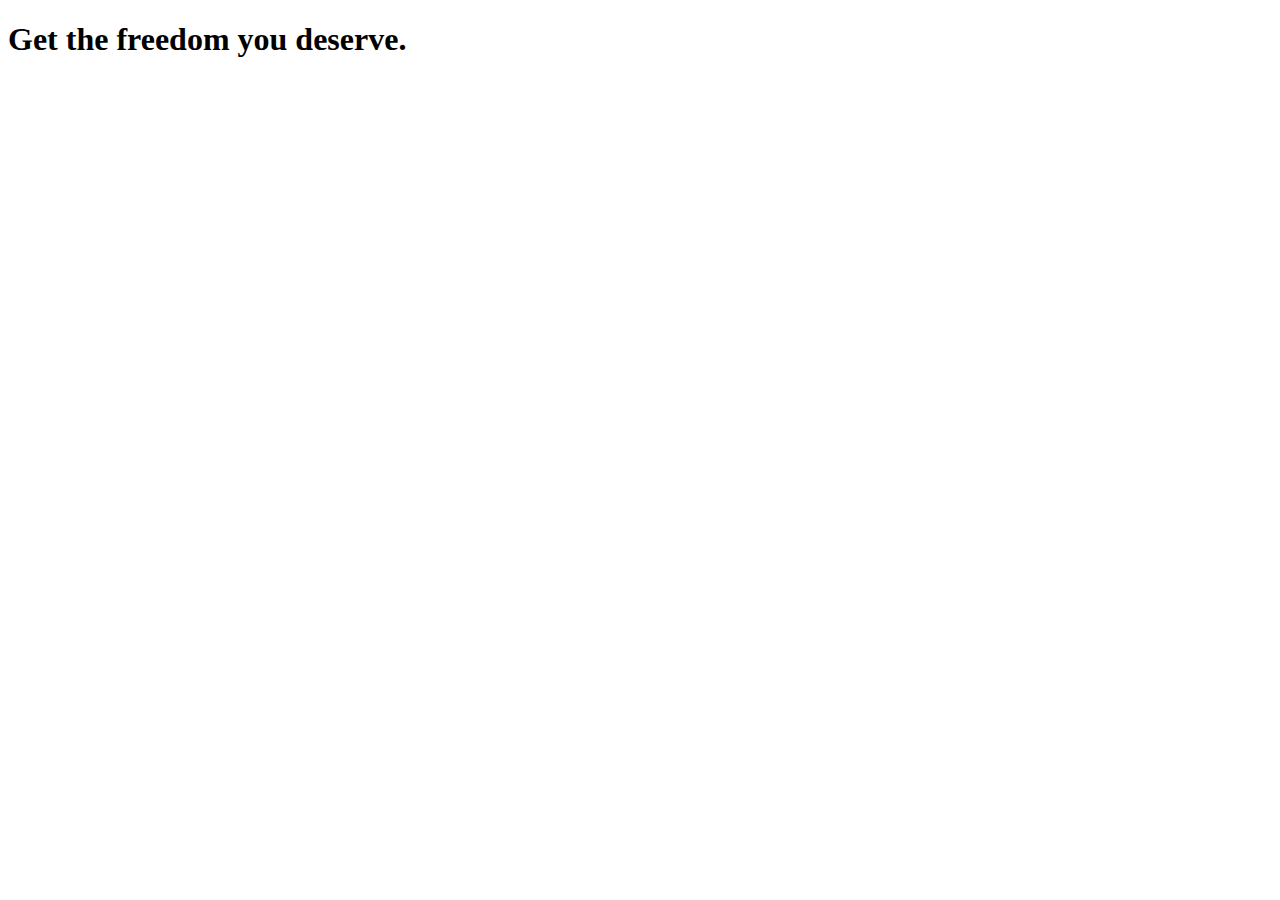
==== cap-01-le-basi/esercizio-01/index.html @ 7010a5b3 "capitolo 1 ezerizio 1" ====
<!DOCTYPE html>
<html lang="en">

<head>
    <meta charset="UTF-8">
    <meta http-equiv="X-UA-Compatible" content="ie=edge">
    <title>uHost</title>
    <link rel="shortcut icon" href="favicon.png">
</head>

<body>
    <main>
        <section>
            <h1>Get the freedom you deserve.</h1>
        </section>
    </main>
</body>

</html>
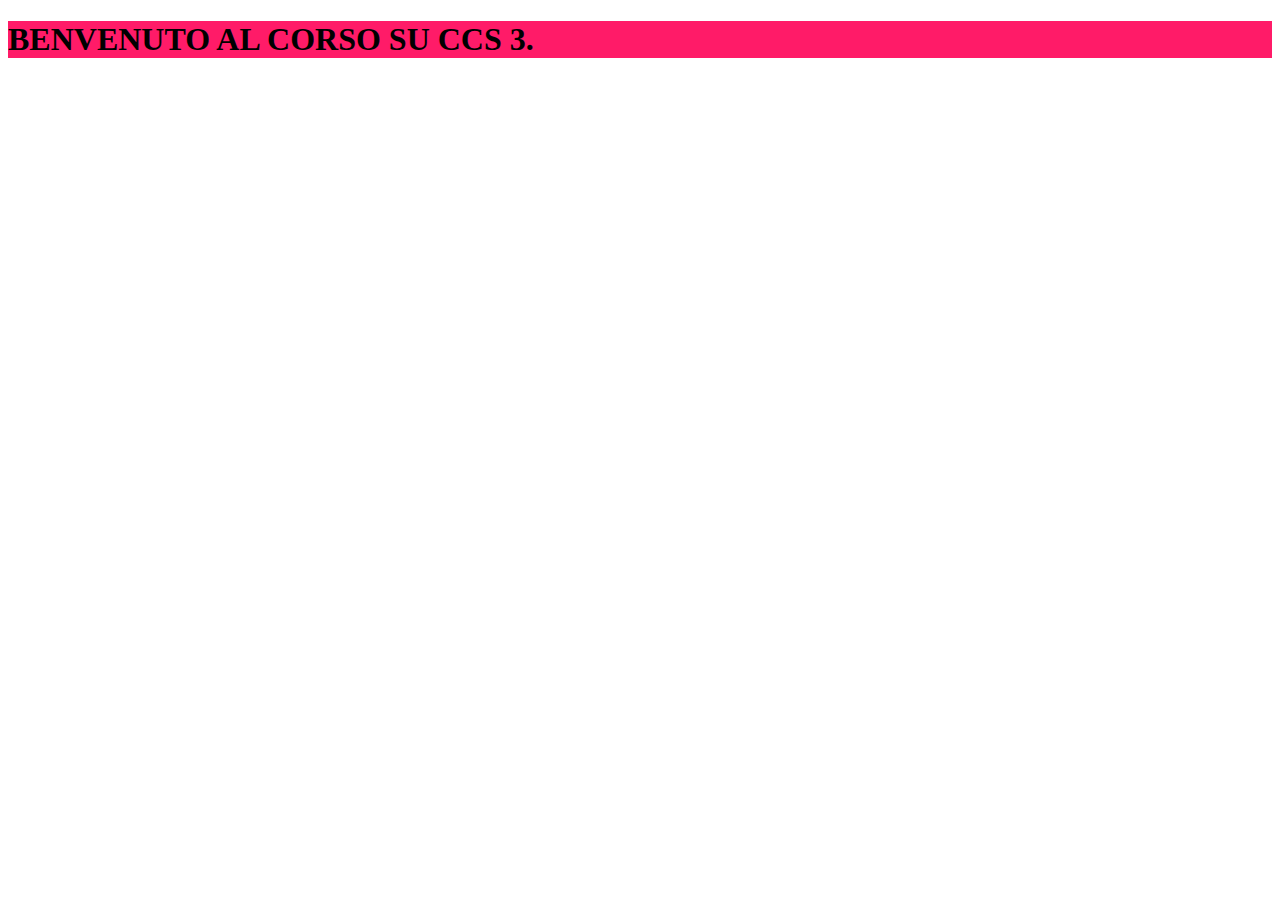
==== commit 4f586571: "inserire lo stile "inline"" ====
--- a/cap-01-le-basi/esercizio-01/index.html
+++ b/cap-01-le-basi/esercizio-01/index.html
@@ -4,14 +4,21 @@
 <head>
     <meta charset="UTF-8">
     <meta http-equiv="X-UA-Compatible" content="ie=edge">
-    <title>uHost</title>
+    <title>TechWebsite</title>
     <link rel="shortcut icon" href="favicon.png">
 </head>
 
 <body>
     <main>
-        <section>
-            <h1>Get the freedom you deserve.</h1>
+        <!-- Esempio come inserie lo stile "inline"
+        In questo semplice caso inseriamo un colore di sfondo
+
+        - E' possbile impostare lo sfondo scegliendo tra i colori strandard style="background: red"
+
+        - E' possibile impostare lo sfondo scegliendo un colore esadecimale style="background: #ff1b68"
+        -->
+        <section style="background: #ff1b68">
+            <h1>BENVENUTO AL CORSO SU CCS 3.</h1>
         </section>
     </main>
 </body>
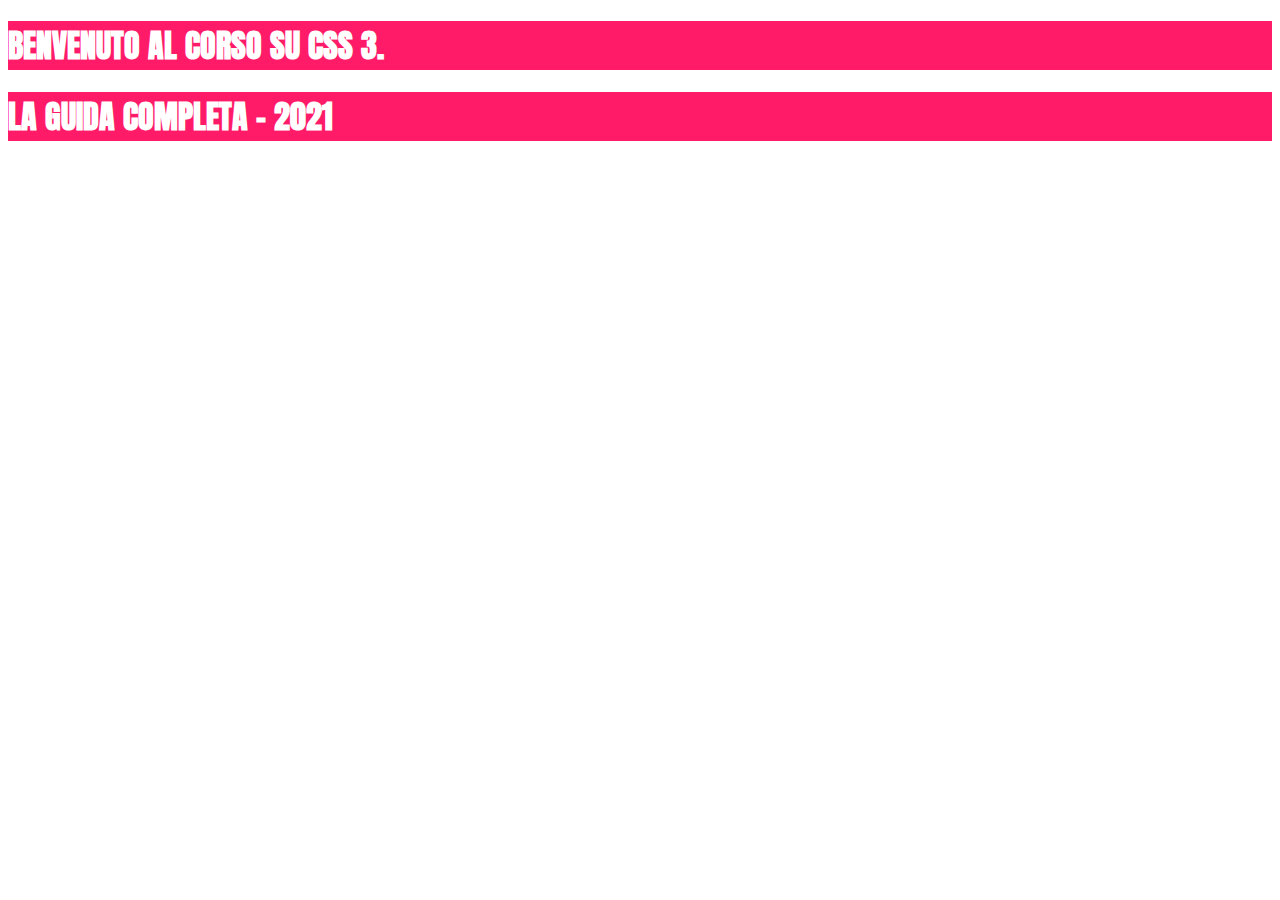
==== commit 69accda5: "cambiare colore al font del tag h1 e importare un nuovo font" ====
--- a/cap-01-le-basi/esercizio-01/index.html
+++ b/cap-01-le-basi/esercizio-01/index.html
@@ -4,21 +4,24 @@
 <head>
     <meta charset="UTF-8">
     <meta http-equiv="X-UA-Compatible" content="ie=edge">
-    <title>TechWebsite</title>
+    <title>CORSO CSS3 2021</title>
     <link rel="shortcut icon" href="favicon.png">
+    <link rel="preconnect" href="https://fonts.gstatic.com">
+    <!-- Importare un nuovo font in questo caso non è in locale o sul serve dove
+    il sito risiederà ma ha un riferimento ipertestuale sul sito di googleapis e prenderà
+    il font richiesto dai parametri family ecc ora possiamo usarlo nel file main.css-->
+    <link href="https://fonts.googleapis.com/css2?family=Anton&display=swap" rel="stylesheet">
+    <link rel="stylesheet" href="main.css">
 </head>
 
 <body>
     <main>
-        <!-- Esempio come inserie lo stile "inline"
-        In questo semplice caso inseriamo un colore di sfondo
+        <section>
+            <h1>BENVENUTO AL CORSO SU CSS 3.</h1>
+        </section>
 
-        - E' possbile impostare lo sfondo scegliendo tra i colori strandard style="background: red"
-
-        - E' possibile impostare lo sfondo scegliendo un colore esadecimale style="background: #ff1b68"
-        -->
-        <section style="background: #ff1b68">
-            <h1>BENVENUTO AL CORSO SU CCS 3.</h1>
+        <section>
+            <h1>LA GUIDA COMPLETA - 2021</h1>
         </section>
     </main>
 </body>
--- a/cap-01-le-basi/esercizio-01/main.css
+++ b/cap-01-le-basi/esercizio-01/main.css
@@ -0,0 +1,11 @@
+section {
+    background: #ff1b68
+}
+
+
+h1 {
+    color: white;
+
+    /*impostiamo il font importato nella pagina html index.html*/
+    font-family: 'Anton', sans-serif;
+}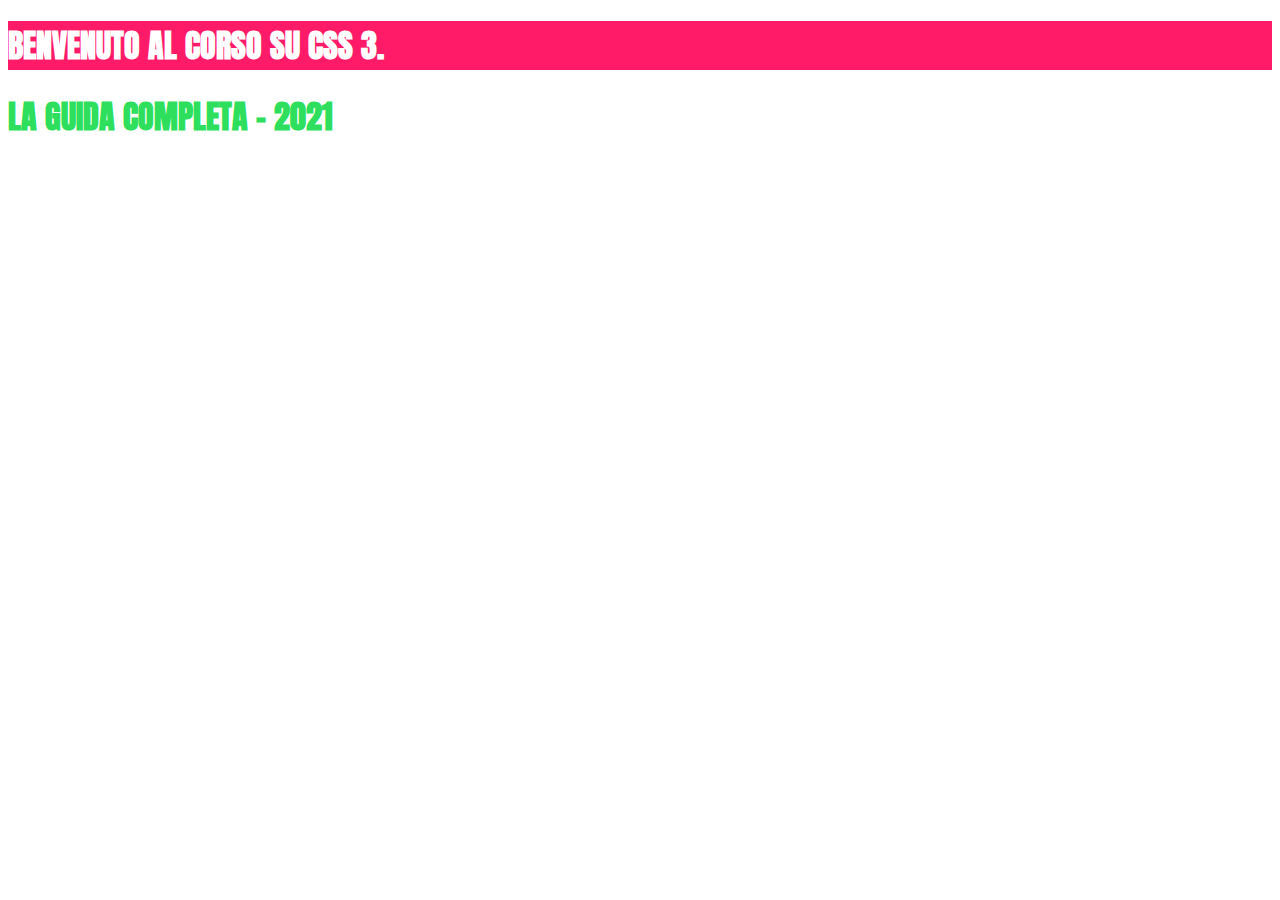
==== commit b2f79017: "differenti tipi di selettori css - selettore tag - selettore id - selettore classe" ====
--- a/cap-01-le-basi/esercizio-01/index.html
+++ b/cap-01-le-basi/esercizio-01/index.html
@@ -16,12 +16,12 @@
 
 <body>
     <main>
-        <section>
+        <section id="product-overview">
             <h1>BENVENUTO AL CORSO SU CSS 3.</h1>
         </section>
 
-        <section>
-            <h1>LA GUIDA COMPLETA - 2021</h1>
+        <section id="plans">
+            <h1 class="section-title">LA GUIDA COMPLETA - 2021</h1>
         </section>
     </main>
 </body>
--- a/cap-01-le-basi/esercizio-01/main.css
+++ b/cap-01-le-basi/esercizio-01/main.css
@@ -1,11 +1,18 @@
-section {
-    background: #ff1b68
-}
-
-
 h1 {
     color: white;
 
     /*impostiamo il font importato nella pagina html index.html*/
     font-family: 'Anton', sans-serif;
+}
+
+#product-overview{
+    background: #ff1b68
+}
+
+#plans{
+
+}
+
+.section-title{
+    color: #2ddf5c;
 }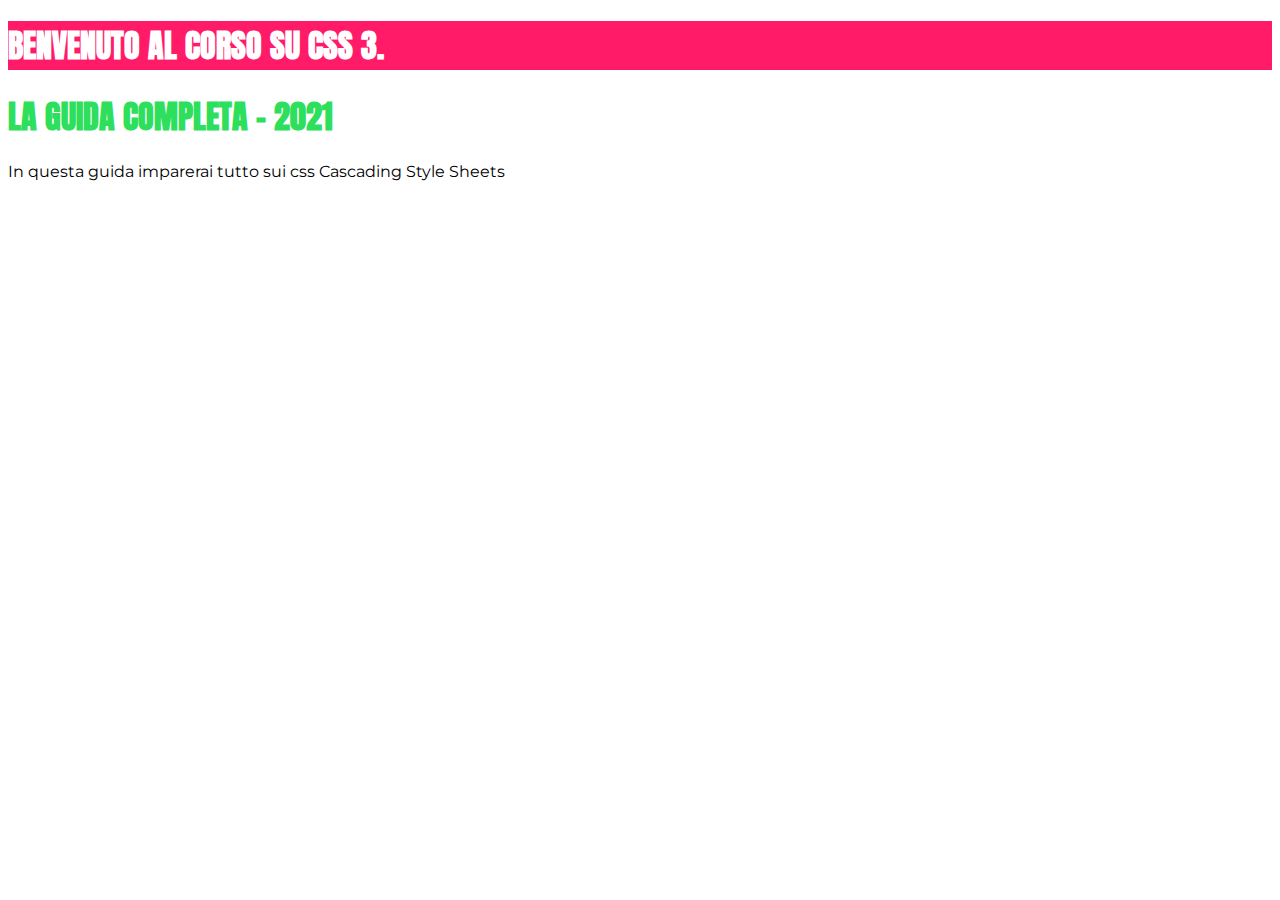
==== commit 2ac8f9a6: "inheritance" ====
--- a/cap-01-le-basi/esercizio-01/index.html
+++ b/cap-01-le-basi/esercizio-01/index.html
@@ -7,10 +7,8 @@
     <title>CORSO CSS3 2021</title>
     <link rel="shortcut icon" href="favicon.png">
     <link rel="preconnect" href="https://fonts.gstatic.com">
-    <!-- Importare un nuovo font in questo caso non è in locale o sul serve dove
-    il sito risiederà ma ha un riferimento ipertestuale sul sito di googleapis e prenderà
-    il font richiesto dai parametri family ecc ora possiamo usarlo nel file main.css-->
     <link href="https://fonts.googleapis.com/css2?family=Anton&display=swap" rel="stylesheet">
+    <link href="https://fonts.googleapis.com/css2?family=Montserrat:wght@400;700&display=swap" rel="stylesheet">
     <link rel="stylesheet" href="main.css">
 </head>
 
@@ -22,6 +20,7 @@
 
         <section id="plans">
             <h1 class="section-title">LA GUIDA COMPLETA - 2021</h1>
+            <p>In questa guida imparerai tutto sui css Cascading Style Sheets</p>
         </section>
     </main>
 </body>
--- a/cap-01-le-basi/esercizio-01/main.css
+++ b/cap-01-le-basi/esercizio-01/main.css
@@ -1,18 +1,25 @@
-h1 {
-    color: white;
-
-    /*impostiamo il font importato nella pagina html index.html*/
-    font-family: 'Anton', sans-serif;
+body {
+    font-family: 'Montserrat', sans-serif;
 }
 
 #product-overview{
     background: #ff1b68
 }
 
+.section-title{
+    color: #2ddf5c;
+}
+
+h1 {
+    color: white;
+    font-family: 'Anton', sans-serif;
+}
+
+/*h1 {
+    font-family: sans-serif;
+}*/
+
 #plans{
 
 }
 
-.section-title{
-    color: #2ddf5c;
-}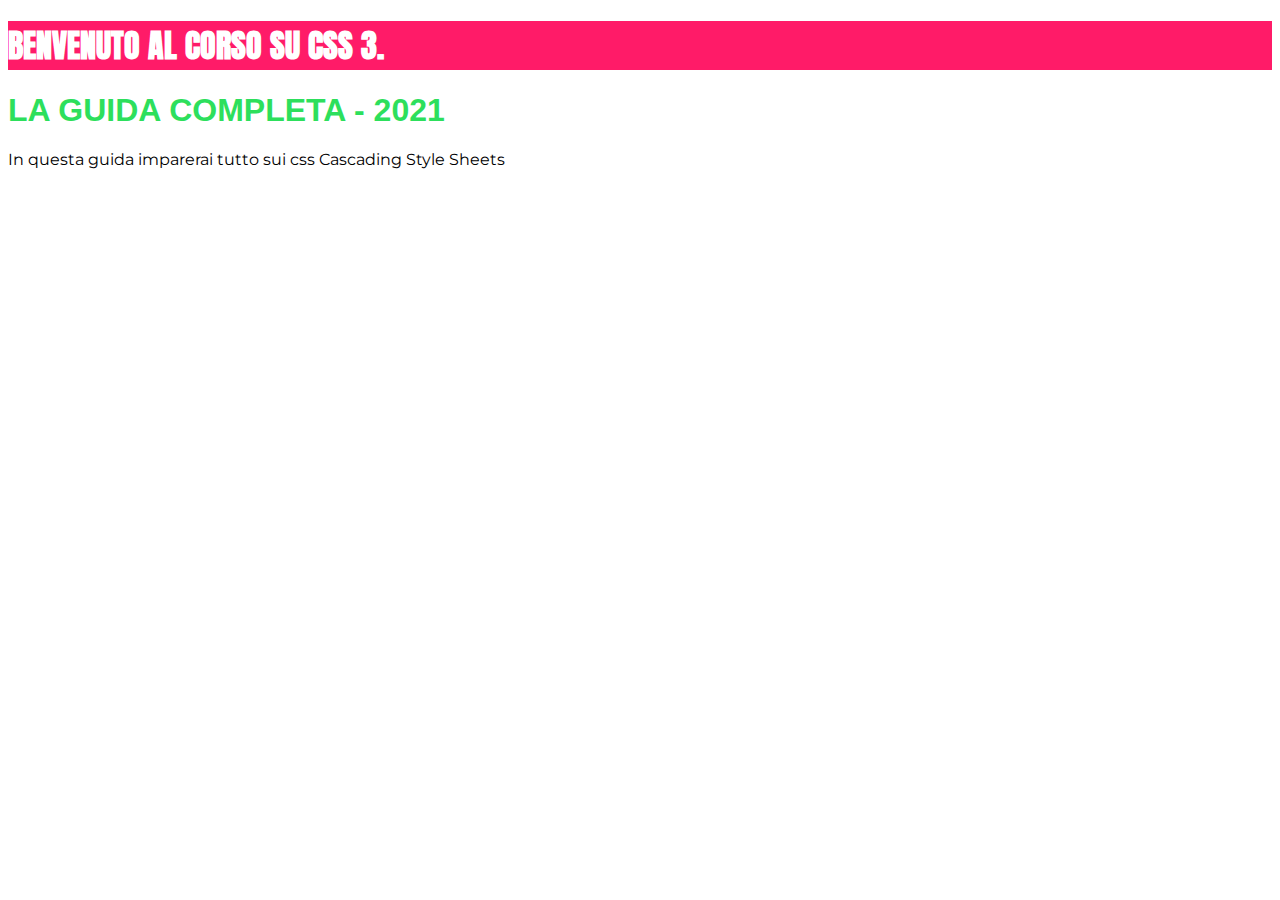
==== commit 64f243b3: "20. adding combinator" ====
--- a/cap-01-le-basi/esercizio-01/index.html
+++ b/cap-01-le-basi/esercizio-01/index.html
@@ -15,7 +15,9 @@
 <body>
     <main>
         <section id="product-overview">
-            <h1>BENVENUTO AL CORSO SU CSS 3.</h1>
+            <div>
+                <h1>BENVENUTO AL CORSO SU CSS 3.</h1>
+            </div>
         </section>
 
         <section id="plans">
--- a/cap-01-le-basi/esercizio-01/main.css
+++ b/cap-01-le-basi/esercizio-01/main.css
@@ -10,14 +10,14 @@
     color: #2ddf5c;
 }
 
-h1 {
+#product-overview h1 {
     color: white;
     font-family: 'Anton', sans-serif;
 }
 
-/*h1 {
+h1 {
     font-family: sans-serif;
-}*/
+}
 
 #plans{
 
